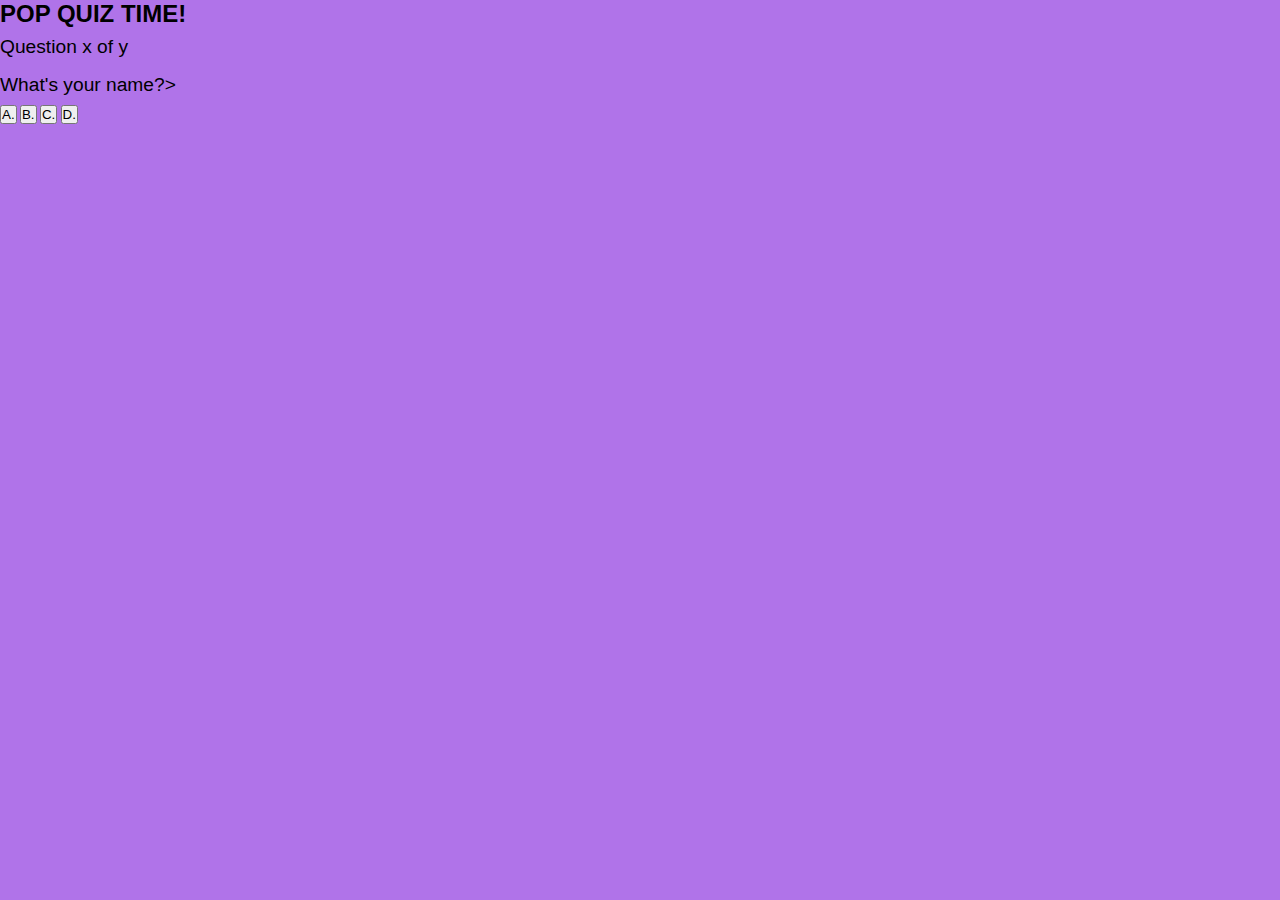
==== index.html @ e930bcf1 "changed the structure of the page and functionality of the quiz itself to an easier version for the " ====
<!DOCTYPE html>
<html lang="en">
<head>
    <meta charset="UTF-8">
    <meta http-equiv="X-UA-Compatible" content="IE=edge">
    <meta name="viewport" content="width=device-width, initial-scale=1.0">
    <script defer src="script.js"></script>
    <link rel="stylesheet" href="styles.css">
    <title>Quiz Challenge</title>
    
</head>
<body>
     <div class="container">
      <div class="quiz-box">
        <div id="quiz">
           <h1>POP QUIZ TIME!</h1>
           <div class="quiz-header">
            <p id="progress"> Question x of y</p>
            <p id="count-down"></p>
        </div>
        <p id="question"></p>
        
        <div class="buttons">
        <p id="question">What's your name?></p>  
         <button class="btn" id="btn0">
            A. <span id="choice0"></span>
         </button>
         <button class="btn" id="btn1">
            B. <span id="choice0"></span>
         </button>
         <button class="btn" id="btn2">
            C. <span id="choice0"></span>
         </button>
         <button class="btn" id="btn3">
            D. <span id="choice0"></span>
         </button>
     </div>
       
       
       
       
       
</body>
</html>
---- styles.css ----
* {
    margin: 0;
    padding:0;
    box-sizing:border-box;
}

html {
    font-size: 12px;
}

body {
    font-family: 'Franklin Gothic Medium', 'Arial Narrow', Arial, sans-serif;
    background-color: rgb(176, 115, 233);
}

p {
    font-size: 1.6rem;
    line-height: 2;
}

img {
    width: 100%;
}
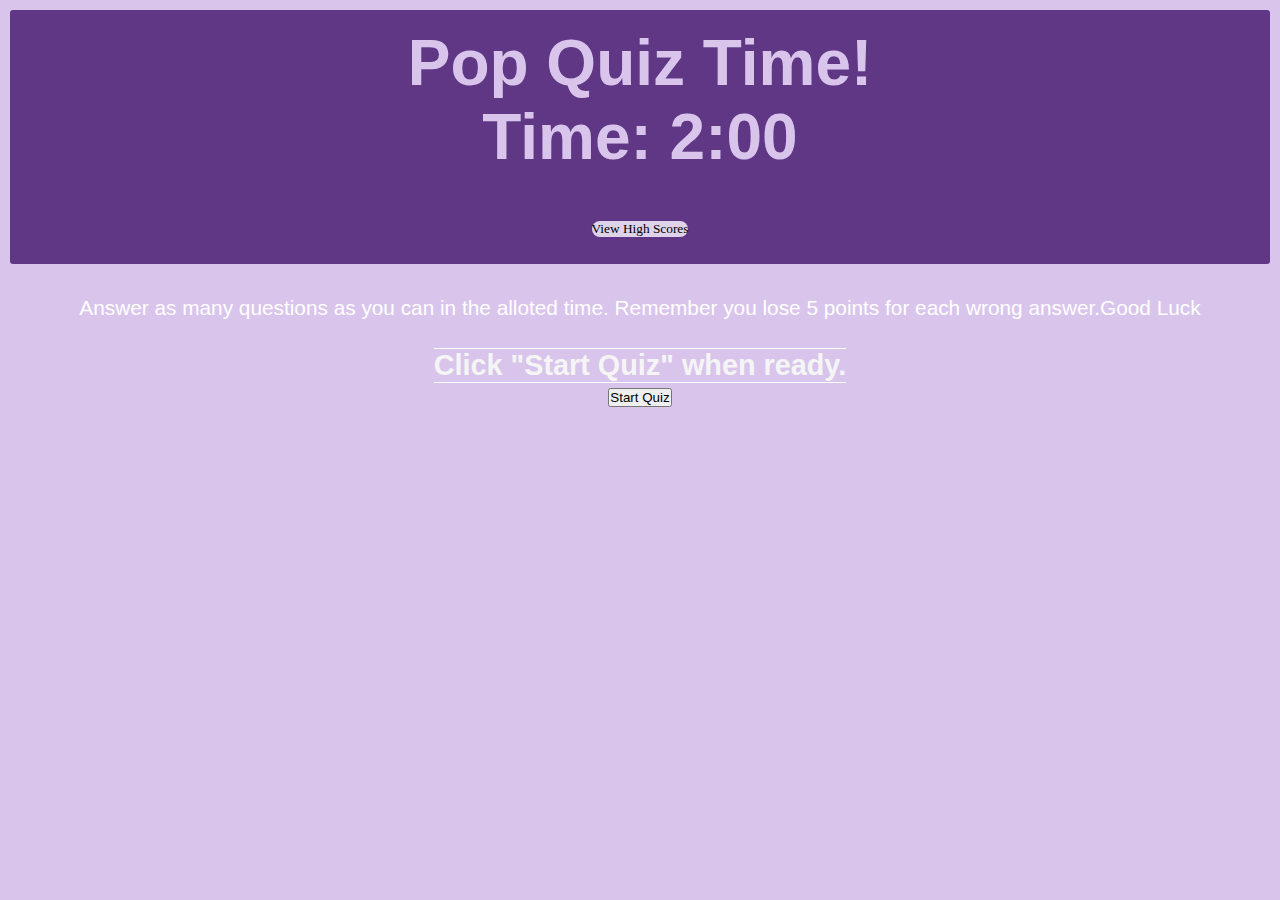
==== commit af005975: "rearranged the HTML, CSS and JS into workable categories. i.e quiz start,quiz, quiz end etc" ====
--- a/index.html
+++ b/index.html
@@ -1,44 +1,67 @@
 <!DOCTYPE html>
 <html lang="en">
-<head>
-    <meta charset="UTF-8">
-    <meta http-equiv="X-UA-Compatible" content="IE=edge">
-    <meta name="viewport" content="width=device-width, initial-scale=1.0">
-    <script defer src="script.js"></script>
-    <link rel="stylesheet" href="styles.css">
+  <head>
+    <meta charset="UTF-8" />
+    <meta name="viewport" content="width=device-width, initial-scale=1.0" />
+    <meta http-equiv="X-UA-Compatible" content="ie=edge" />
     <title>Quiz Challenge</title>
-    
-</head>
-<body>
-     <div class="container">
-      <div class="quiz-box">
-        <div id="quiz">
-           <h1>POP QUIZ TIME!</h1>
-           <div class="quiz-header">
-            <p id="progress"> Question x of y</p>
-            <p id="count-down"></p>
-        </div>
-        <p id="question"></p>
-        
-        <div class="buttons">
-        <p id="question">What's your name?></p>  
-         <button class="btn" id="btn0">
-            A. <span id="choice0"></span>
-         </button>
-         <button class="btn" id="btn1">
-            B. <span id="choice0"></span>
-         </button>
-         <button class="btn" id="btn2">
-            C. <span id="choice0"></span>
-         </button>
-         <button class="btn" id="btn3">
-            D. <span id="choice0"></span>
-         </button>
+
+    <link rel="stylesheet" href="./assets/styles.css" />
+   </head>
+ <body>
+
+   <!-- welcome page-->
+   <header>
+      <h1>Pop Quiz Time!
+         <div>
+            <p>Time: <span id="time-left">2:00</span></p>
+         <button class="btnHeader" id="view-high-scores">View High Scores</button>
+       
+      </h1>
      </div>
+      <p>Answer as many questions as you can in the alloted time. Remember you lose 5 points for each wrong answer.
+         <p>Good Luck
+    </p>
+   </p>
+   <header>
+  <div class="container">
+     <div class="wrapper">
+       <p id="questionDisplay">Click "Start Quiz" when ready.</p>
        
-       
-       
-       
-       
-</body>
-</html>+        <div id="start-screen" class="start">
+           <button id="start">Start Quiz</button>
+       </div> 
+      </div>
+     
+   </header>
+      <!--quiz page-->
+      
+      <div id="questions" class="hide">
+        <h2 id="question-title"></h2>
+        <div id="options" class="options">
+              
+             <button class="btn">option1</button>
+             <button class="btn">option2</button>
+             <button class="btn">option3</button>
+             <button class="btn">option4</button>
+            <button class="btn" id="submitScore">Submit</button>  
+      </div>
+        <div id="answerCorrectWrongGrid"></div>
+        <p id=answerCorrectWrong></p>
+   <!--quiz end page/enter initials/ score-->
+   <div id="end-screen" class="hide">
+     <div class="wrapper">
+        <h2>All done!</h2>
+        <p>Your final score is <span id="final-score"></span>.</p>
+        <p>
+          Enter initials: <input type="text" id="initials" max="4" />
+          <button id="submit">Submit</button>
+        </p>
+        <p id="finalScoreDisplay"></p>
+        <p id="enterInitials"></p>
+          <textarea id=enterInitialsTextArea></textarea>
+      </div>
+   </div> 
+    <script src="./assets/script.js"></script>
+  </body>
+</html>
--- a/assets/styles.css
+++ b/assets/styles.css
@@ -0,0 +1,406 @@
+
+/*body*/
+
+* {
+    margin: 0;
+    padding:0;
+    box-sizing:border-box;
+}
+
+html {
+    font-size: 16px;
+}
+
+body {
+    font-family: 'Franklin Gothic Medium', 'Arial Narrow', Arial, sans-serif;
+    background-color: rgb(217, 197, 236);
+    color: white;
+}
+/* welcome page */
+header {
+    display:flex;
+    flex-wrap: wrap;
+    font-size: 1.3rem;
+    justify-content: center;
+    align-items: center;
+    padding-top: 10px;
+    padding-left: 10px;
+    padding-right: 10px;
+    padding-left: 10px;
+    font-family: 'Franklin Gothic Medium', 'Arial Narrow', Arial, sans-serif;
+}
+
+.btnHeader {
+    border-radius: 20px;
+    background-color: rgb(223, 211, 235);
+    text-decoration: none;
+    border: 0;
+    outline: 0; 
+    font-family:'Times New Roman', Times, serif ;
+}
+
+.btnHeader:hover {
+ background-color: rgb(158, 94, 218);
+}
+.container {
+    max-width: 900px;
+    margin:0 auto;
+    padding: 0 2rem;
+    display: flex;
+    justify-content: center;
+    align-items: center;
+    height: 100px;
+}
+
+h1 {
+    background-color: rgb(95, 55, 133);
+    color: white;
+    font-size: 4rem;
+    text-align: center;
+    color:rgb(217, 197, 236);
+    padding: 1rem 0;
+    width: 100%;
+    margin-bottom: 2rem;
+    border-radius: 3px;
+}
+
+.container-header {
+    display: block;
+    justify-content: space-between;
+    align-items: center;
+}
+
+.header-progress {
+    color: white;
+    font-size: 1.6rem;
+    font-weight: 700;
+}
+
+.header-timer {
+     font-size: 1.6rem;
+     font-weight: 700;
+     background-color: rgb(112, 53, 168);
+     padding: 5px;
+     margin: 1px;
+     color: white;
+     border-radius: 3px;
+}
+
+/* quiz start*/
+
+.btn-grid {
+    display:grid;
+    grid-template-columns: repeat(2, auto);
+    gap: 10px;
+    margin: 20px 0;
+}
+
+.quiz-box {
+    width: 600px;
+    margin: 0 auto;
+    background-color:rgb(175, 128, 219);
+    padding: 1rem 5rem 5rem 5rem;
+    border: 3px solid rgba(150, 56, 150, 0.863);
+    border-radius: 5px;
+}
+
+#start-quiz {
+    grid-column: 2 / span 2;
+    grid-row: 5 / span 1;
+    padding: 10px 10px 10px 10px;
+    border-radius: 10%;
+    border: 0;
+    outline: 0; 
+    background-color: purple;
+    place-self: center;
+    color: white;
+    font-family: 'Merienda';font-size: 15px;
+}
+
+#questionDisplay {
+      font-size: 1.8rem;
+      font-weight: 600;
+      color:rgb(245, 245, 245);
+      border: 1px solid white;
+      border-width: 1px 0;
+}
+
+/* quiz questions page*/
+
+answer1 {
+    grid-column: 1 / span 2;
+    grid-row: 6 / span 1;
+    padding: 10px 10px 10px 10px;
+    border-radius: 10%;
+    border: 0;
+    outline: 0;
+    background-color: purple;
+    color: white;
+    font-family: 'Merienda';font-size: 15px;
+    margin-left: 25px;
+}
+
+#answer2 {
+    grid-column: 1 / span 2;
+    grid-row: 7 / span 1;
+    padding: 10px 10px 10px 10px;
+    border-radius: 10%;
+    border: 0;
+    outline: 0; 
+    background-color: purple;
+    color: white;
+    font-family: 'Merienda';font-size: 15px;
+    margin-left: 25px;
+    margin-left: 25px;
+
+}
+
+#answer3 {
+    grid-column: 1 / span 2;
+    grid-row: 8 / span 1;
+    padding: 10px 10px 10px 10px;
+    border-radius: 10%;
+    border: 0;
+    outline: 0; 
+    background-color: purple;
+    color: white;
+    font-family: 'Merienda';font-size: 15px;
+    margin-left: 25px;
+}
+
+#answer4 {
+    grid-column: 1 / span 2;
+    grid-row: 9 / span 1;
+    padding: 10px 10px 10px 10px;
+    border-radius: 10%;
+    border: 0;
+    outline: 0; 
+    background-color: purple;
+    color: white;
+    font-family: 'Merienda';font-size: 15px;
+    margin-left: 25px;
+}
+
+#answer1:hover{
+    
+    background-color: pink;
+     
+}
+
+#answer2:hover{
+    
+    background-color: pink;
+  
+}
+
+#answer3:hover{
+    
+    background-color: pink;
+  
+}
+
+#answer4:hover{
+    
+    background-color: pink;
+  
+}
+
+#submitScore:hover{
+    
+    background-color: pink;
+  
+}
+
+
+
+#answerCorrectWrongGrid {
+    
+    display: grid;
+    grid-template-columns: 4fr;  
+    grid-template-rows: repeat(2, 1fr); 
+    gap: 10px 10px; 
+    font-family: 'Merienda';font-size: 22px;
+
+}
+
+#answerCorrectWrong {
+    text-align: left;
+    grid-column: 1 / span 4;
+    grid-row: 1 / span 2;
+    
+
+/* quiz finished screen */
+
+#finalScoreDisplay {
+    grid-column: 1 / span 2;
+    grid-row: 6 / span 1;
+    font-size: 15px;
+}
+
+#enterintitials {
+    grid-column: 1 / span 1;
+    grid-row: 7 / span 1;
+    font-size: 15px;
+}
+
+#enterInitialsTextArea {
+    
+    grid-column: 2 / span 1;
+    grid-row: 7 / span 1;
+    font-size: 15px;
+    resize: none;
+    
+}
+
+#submitScore {
+    grid-column: 3 / span 1;
+    grid-row: 7 / span 1;
+    padding: 10px 10px 10px 10px;
+    border-radius: 10%;
+    border: 0;
+    outline: 0; /* Remove border around button */
+    background-color: purple;
+    color: white;
+    font-family: 'Merienda';font-size: 15px;
+}
+
+
+
+#
+}
+.buttons {
+    margin: 1.5rem  0 4rem 0;
+}
+
+.btn {
+    text-align: center;
+    justify-content: center;
+    background-color: white;
+    width: 100%;
+    font-size: 1.8rem;
+    color: black;
+    border: 1px solid black;
+    border-radius: 5px;
+    margin: 7px 0;
+    padding: 1rem;
+    outline: none;
+}
+
+.btn:hover {
+    cursor: pointer;
+    background-color:rgb(151, 73, 151);
+    color: white;
+}
+
+.btn:active {
+    background-color:rgb(90, 36, 90);
+}
+
+.score {
+    color: black;
+    text-align: center;
+    font-size: 2rem;
+    margin-bottom: 4rem;
+}
+
+.submit-score-btn {
+    background-color:rgb(90, 36, 90);
+}
+
+.quiz-repeat {
+    text-align: center;
+    margin: 0 auto;
+}
+
+
+.quiz-repeat {
+    font-size: 4.6rem;
+    font-weight: 600;
+    color: white;
+    text-decoration: none;
+    background-color: blueviolet;
+    padding: 1rem;border-radius: 5px;
+    transition: all .3s;
+}
+
+.quiz-repeat a:hover {
+    background-color: rgb(83, 47, 116);
+}
+
+.start {
+    display: flex;
+    font-size: 2.0rem;
+    font-weight: bold;
+    padding: 5px 10px;
+    justify-content: center;
+    text-align: center;
+  
+}
+
+.btn-start {
+    display: flex;
+    font-size: 30px;
+    font-weight: bold;
+    padding: 5px 10px;
+    justify-content: center;
+    text-align: center;
+}
+
+.start-btn:hover {
+    background-color: rgb(153, 69, 233);
+}
+
+.controls {
+    display: flex;
+    justify-content: center;
+    align-items: center;
+}
+
+.hide {
+    display: none;
+}
+
+.time {
+    position: right;
+    top: 10px;
+    right: 10px;
+  }
+  
+  .options {
+    text-align: center;
+    justify-content: center;
+    background-color: white;
+    width: 100%;
+    font-size: 1.8rem;
+    color: black;
+    border: 1px solid black;
+    border-radius: 5px;
+    margin: 7px 0;
+    padding: 1rem;
+    outline: none;
+}
+ 
+.questions-title {
+    background-color: rgb(95, 55, 133);
+    color: white;
+    font-size: 4rem;
+    text-align: center;
+    color:rgb(217, 197, 236);
+    padding: 1rem 0;
+    width: 100%;
+    margin-bottom: 2rem;
+    border-radius: 3px;
+}
+
+.submit-btn {
+    font-size: 30px;
+    font-weight: bold;
+    padding: 10px 20px;
+    justify-content: center;
+    text-align: center;
+}
+
+.wrapper {
+    justify-content: center;
+    text-align:center;
+}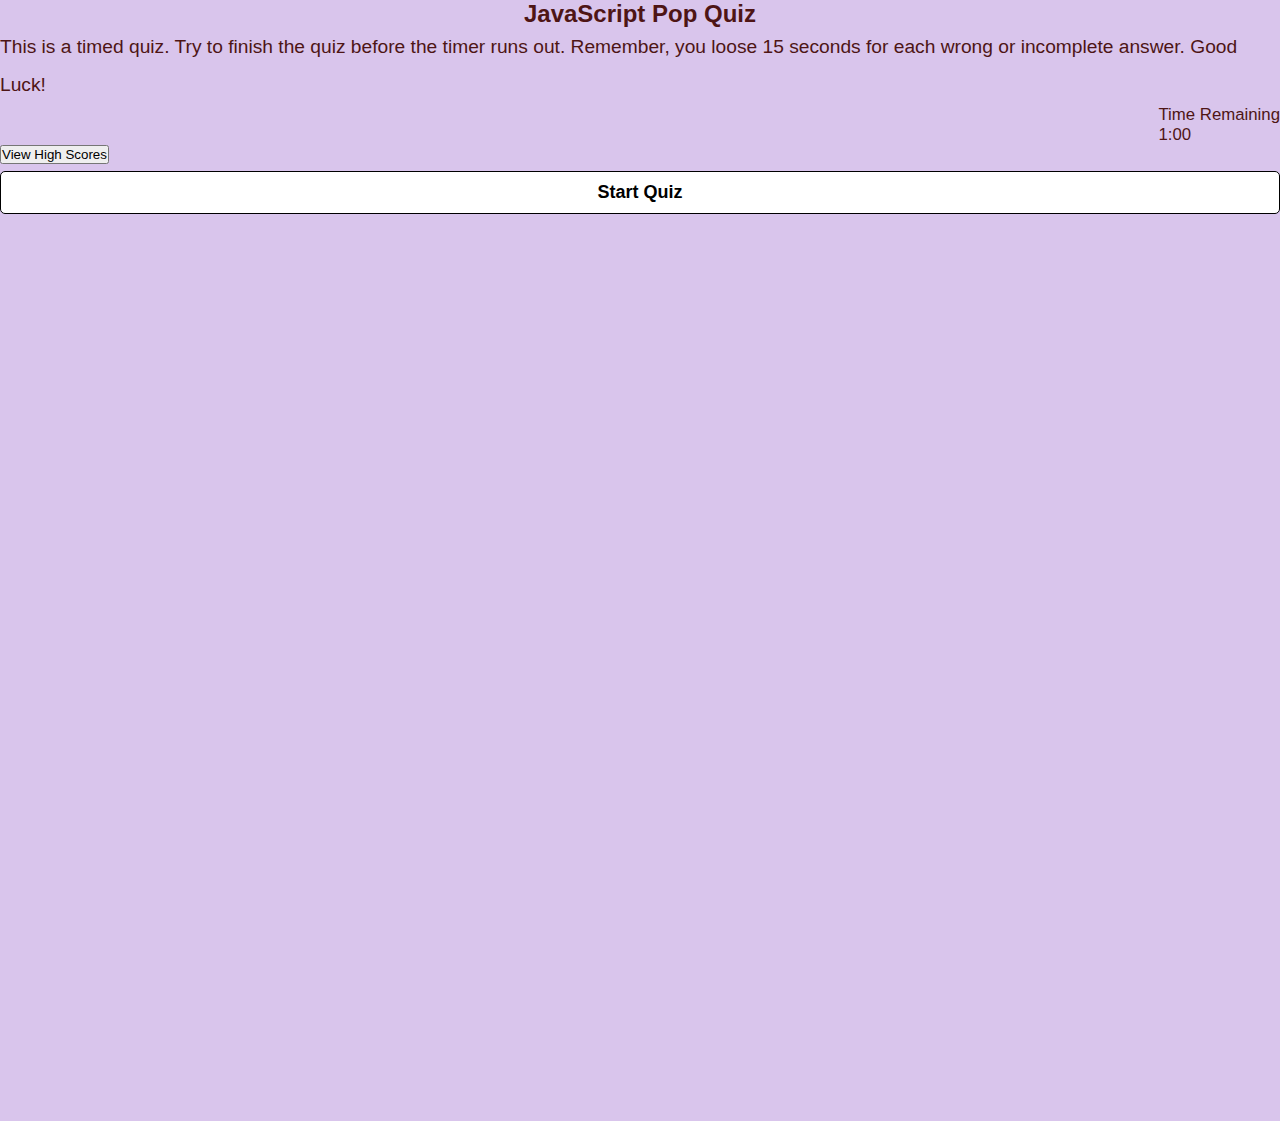
==== commit 3aa42641: "adjusted the code for the questions array, order and answer key, added alerts for both correct and a" ====
--- a/index.html
+++ b/index.html
@@ -1,67 +1,68 @@
 <!DOCTYPE html>
 <html lang="en">
-  <head>
-    <meta charset="UTF-8" />
-    <meta name="viewport" content="width=device-width, initial-scale=1.0" />
-    <meta http-equiv="X-UA-Compatible" content="ie=edge" />
-    <title>Quiz Challenge</title>
+<head>
+  <meta charset="UTF-8">
+  <meta http-equiv="X-UA-Compatible" content="IE=edge">
+  <meta name="viewport" content="width=device-width, initial-scale=1.0">
+  <title>JavaScript Quiz Challenge</title>
+  <link rel="stylesheet" href="./assets/styles.css">
+</head>
 
-    <link rel="stylesheet" href="./assets/styles.css" />
-   </head>
- <body>
-
-   <!-- welcome page-->
-   <header>
-      <h1>Pop Quiz Time!
-         <div>
-            <p>Time: <span id="time-left">2:00</span></p>
-         <button class="btnHeader" id="view-high-scores">View High Scores</button>
-       
-      </h1>
+<body>
+     <!--header of the quiz-->
+  <header> 
+    <h1>JavaScript Pop Quiz</h1>
+</header>      
+      <!--Welcome page-->
+      <div class="container-welcome"> 
+        <div class="wrapper">  
+      <p>This is a timed quiz. Try to finish the quiz before the timer runs out. Remember, you loose 15 seconds for each wrong or incomplete answer. Good Luck!</p>
+       <!-- timer and score count--> 
+   <div class="timer">
+    <div id="timer"> 
+      <p id="timer-clock">
+        <div class="timer-time-remaining">Time Remaining</div>
+       <div id="countdown-timer">1:00</div>
      </div>
-      <p>Answer as many questions as you can in the alloted time. Remember you lose 5 points for each wrong answer.
-         <p>Good Luck
-    </p>
-   </p>
-   <header>
-  <div class="container">
-     <div class="wrapper">
-       <p id="questionDisplay">Click "Start Quiz" when ready.</p>
-       
-        <div id="start-screen" class="start">
-           <button id="start">Start Quiz</button>
-       </div> 
+    </div>
+  </p>
+    <div class="wrapper">
+      <button class="btnHeader" id="save-high-scores">View High Scores</button>
+    <button id="start-btn" class="start-btn btn">Start Quiz</button>   
+  </div> 
+    </header>  
+     </h1>      
+        <!--questions part of the quiz-->
+<div class="container">
+  <div id="question-container" class="hide">
+    <div id="question">Question</div>
+    <div id="choices-button" class="btn-grid">
+         <button class="btn">choices 1</button>
+         <button class="btn">choices 2</button>
+         <button class="btn">choices 3</button>
+         <button class="btn">choices 4</button>
+     </div>    
+    </div>
+       <!--footer of the quiz box-->
+    <div id="controls" class="hide">  
+      <button id="start-btn" class="start-btn btn">Start Quiz</button>
+      <button id="next-btn" class="next">Next</button>
+      <button id="submit-btn" class="submit">Submit</button>
+       </div>
       </div>
-     
-   </header>
-      <!--quiz page-->
-      
-      <div id="questions" class="hide">
-        <h2 id="question-title"></h2>
-        <div id="options" class="options">
-              
-             <button class="btn">option1</button>
-             <button class="btn">option2</button>
-             <button class="btn">option3</button>
-             <button class="btn">option4</button>
-            <button class="btn" id="submitScore">Submit</button>  
-      </div>
-        <div id="answerCorrectWrongGrid"></div>
-        <p id=answerCorrectWrong></p>
-   <!--quiz end page/enter initials/ score-->
-   <div id="end-screen" class="hide">
-     <div class="wrapper">
-        <h2>All done!</h2>
-        <p>Your final score is <span id="final-score"></span>.</p>
-        <p>
-          Enter initials: <input type="text" id="initials" max="4" />
-          <button id="submit">Submit</button>
-        </p>
-        <p id="finalScoreDisplay"></p>
-        <p id="enterInitials"></p>
-          <textarea id=enterInitialsTextArea></textarea>
-      </div>
-   </div> 
-    <script src="./assets/script.js"></script>
-  </body>
-</html>
+    <!--End page / initials-->
+    <div id="end-screen" class="hide">
+      <div class="wrapper">
+         <h2>All done!</h2>
+         <p>Your final score is <span id="final-score"></span>.</p>
+         <p>Enter initials: <input type="text" id="initials" max="4" />
+           <button class="btn" id="submitScore">Submit</button>  
+         </p>
+         <p id="finalScoreDisplay"></p>
+         <p id="enterInitials"></p>
+           <textarea id=enterInitialsTextArea></textarea>
+       </div>
+    </div> 
+ <script src="assets/script.js"></script>
+</body>
+</html>--- a/assets/styles.css
+++ b/assets/styles.css
@@ -1,6 +1,3 @@
-
-/*body*/
-
 * {
     margin: 0;
     padding:0;
@@ -8,40 +5,26 @@
 }
 
 html {
-    font-size: 16px;
+    font-size: 12px;
 }
 
 body {
     font-family: 'Franklin Gothic Medium', 'Arial Narrow', Arial, sans-serif;
     background-color: rgb(217, 197, 236);
-    color: white;
-}
-/* welcome page */
-header {
-    display:flex;
-    flex-wrap: wrap;
-    font-size: 1.3rem;
+    color: rgb(78, 21, 21);
     justify-content: center;
     align-items: center;
-    padding-top: 10px;
-    padding-left: 10px;
-    padding-right: 10px;
-    padding-left: 10px;
-    font-family: 'Franklin Gothic Medium', 'Arial Narrow', Arial, sans-serif;
 }
 
-.btnHeader {
-    border-radius: 20px;
-    background-color: rgb(223, 211, 235);
-    text-decoration: none;
-    border: 0;
-    outline: 0; 
-    font-family:'Times New Roman', Times, serif ;
+p {
+    font-size: 1.6rem;
+    line-height: 2;
 }
 
-.btnHeader:hover {
- background-color: rgb(158, 94, 218);
+img {
+    width: 100%;
 }
+
 .container {
     max-width: 900px;
     margin:0 auto;
@@ -49,50 +32,7 @@
     display: flex;
     justify-content: center;
     align-items: center;
-    height: 100px;
-}
-
-h1 {
-    background-color: rgb(95, 55, 133);
-    color: white;
-    font-size: 4rem;
-    text-align: center;
-    color:rgb(217, 197, 236);
-    padding: 1rem 0;
-    width: 100%;
-    margin-bottom: 2rem;
-    border-radius: 3px;
-}
-
-.container-header {
-    display: block;
-    justify-content: space-between;
-    align-items: center;
-}
-
-.header-progress {
-    color: white;
-    font-size: 1.6rem;
-    font-weight: 700;
-}
-
-.header-timer {
-     font-size: 1.6rem;
-     font-weight: 700;
-     background-color: rgb(112, 53, 168);
-     padding: 5px;
-     margin: 1px;
-     color: white;
-     border-radius: 3px;
-}
-
-/* quiz start*/
-
-.btn-grid {
-    display:grid;
-    grid-template-columns: repeat(2, auto);
-    gap: 10px;
-    margin: 20px 0;
+    height: 100vh;
 }
 
 .quiz-box {
@@ -104,20 +44,41 @@
     border-radius: 5px;
 }
 
-#start-quiz {
-    grid-column: 2 / span 2;
-    grid-row: 5 / span 1;
-    padding: 10px 10px 10px 10px;
-    border-radius: 10%;
-    border: 0;
-    outline: 0; 
-    background-color: purple;
-    place-self: center;
-    color: white;
-    font-family: 'Merienda';font-size: 15px;
+.quiz-box h1 {
+    background-color: rgb(95, 55, 133);
+    color: rgb(184, 52, 52);
+    font-size: 4rem;
+    text-align: center;
+    color:rgb(60, 32, 85);
+    padding: 1rem 0;
+    width: 100%;
+    margin-bottom: 2rem;
+    border-radius: 3px;
 }
 
-#questionDisplay {
+header h1{
+    display: flex;
+    justify-content: center;
+    align-items: center;
+}
+
+.quiz-header #progress {
+    color: rgb(131, 37, 37);
+    font-size: 1.6rem;
+    font-weight: 700;
+}
+
+.quiz-header #count-down {
+     font-size: 1.6rem;
+     font-weight: 700;
+     background-color: rgb(112, 53, 168);
+     padding: 5px;
+     margin: 1px;
+     color: rgb(172, 154, 154);
+     border-radius: 3px;
+}
+
+.quiz-box #question {
       font-size: 1.8rem;
       font-weight: 600;
       color:rgb(245, 245, 245);
@@ -125,157 +86,13 @@
       border-width: 1px 0;
 }
 
-/* quiz questions page*/
-
-answer1 {
-    grid-column: 1 / span 2;
-    grid-row: 6 / span 1;
-    padding: 10px 10px 10px 10px;
-    border-radius: 10%;
-    border: 0;
-    outline: 0;
-    background-color: purple;
-    color: white;
-    font-family: 'Merienda';font-size: 15px;
-    margin-left: 25px;
-}
-
-#answer2 {
-    grid-column: 1 / span 2;
-    grid-row: 7 / span 1;
-    padding: 10px 10px 10px 10px;
-    border-radius: 10%;
-    border: 0;
-    outline: 0; 
-    background-color: purple;
-    color: white;
-    font-family: 'Merienda';font-size: 15px;
-    margin-left: 25px;
-    margin-left: 25px;
-
-}
-
-#answer3 {
-    grid-column: 1 / span 2;
-    grid-row: 8 / span 1;
-    padding: 10px 10px 10px 10px;
-    border-radius: 10%;
-    border: 0;
-    outline: 0; 
-    background-color: purple;
-    color: white;
-    font-family: 'Merienda';font-size: 15px;
-    margin-left: 25px;
-}
-
-#answer4 {
-    grid-column: 1 / span 2;
-    grid-row: 9 / span 1;
-    padding: 10px 10px 10px 10px;
-    border-radius: 10%;
-    border: 0;
-    outline: 0; 
-    background-color: purple;
-    color: white;
-    font-family: 'Merienda';font-size: 15px;
-    margin-left: 25px;
-}
-
-#answer1:hover{
-    
-    background-color: pink;
-     
-}
-
-#answer2:hover{
-    
-    background-color: pink;
-  
-}
-
-#answer3:hover{
-    
-    background-color: pink;
-  
-}
-
-#answer4:hover{
-    
-    background-color: pink;
-  
-}
-
-#submitScore:hover{
-    
-    background-color: pink;
-  
-}
-
-
-
-#answerCorrectWrongGrid {
-    
-    display: grid;
-    grid-template-columns: 4fr;  
-    grid-template-rows: repeat(2, 1fr); 
-    gap: 10px 10px; 
-    font-family: 'Merienda';font-size: 22px;
-
-}
-
-#answerCorrectWrong {
-    text-align: left;
-    grid-column: 1 / span 4;
-    grid-row: 1 / span 2;
-    
-
-/* quiz finished screen */
-
-#finalScoreDisplay {
-    grid-column: 1 / span 2;
-    grid-row: 6 / span 1;
-    font-size: 15px;
-}
-
-#enterintitials {
-    grid-column: 1 / span 1;
-    grid-row: 7 / span 1;
-    font-size: 15px;
-}
-
-#enterInitialsTextArea {
-    
-    grid-column: 2 / span 1;
-    grid-row: 7 / span 1;
-    font-size: 15px;
-    resize: none;
-    
-}
-
-#submitScore {
-    grid-column: 3 / span 1;
-    grid-row: 7 / span 1;
-    padding: 10px 10px 10px 10px;
-    border-radius: 10%;
-    border: 0;
-    outline: 0; /* Remove border around button */
-    background-color: purple;
-    color: white;
-    font-family: 'Merienda';font-size: 15px;
-}
-
-
-
-#
-}
 .buttons {
     margin: 1.5rem  0 4rem 0;
 }
 
 .btn {
-    text-align: center;
-    justify-content: center;
-    background-color: white;
+    text-align: left;
+    background-color: rgb(255, 255, 255);
     width: 100%;
     font-size: 1.8rem;
     color: black;
@@ -288,7 +105,7 @@
 
 .btn:hover {
     cursor: pointer;
-    background-color:rgb(151, 73, 151);
+    background-color:rgb(170, 88, 170);
     color: white;
 }
 
@@ -296,15 +113,11 @@
     background-color:rgb(90, 36, 90);
 }
 
-.score {
+#score {
     color: black;
     text-align: center;
     font-size: 2rem;
     margin-bottom: 4rem;
-}
-
-.submit-score-btn {
-    background-color:rgb(90, 36, 90);
 }
 
 .quiz-repeat {
@@ -327,80 +140,35 @@
     background-color: rgb(83, 47, 116);
 }
 
-.start {
-    display: flex;
-    font-size: 2.0rem;
+.start-btn {
+    font-size: 1.5rem;
     font-weight: bold;
-    padding: 5px 10px;
-    justify-content: center;
+    padding: 10px 20px;
+    justify-content: center; 
     text-align: center;
-  
+}
+.hide {
+    display: none;
 }
 
-.btn-start {
-    display: flex;
-    font-size: 30px;
-    font-weight: bold;
-    padding: 5px 10px;
+head {
     justify-content: center;
-    text-align: center;
+
 }
 
-.start-btn:hover {
-    background-color: rgb(153, 69, 233);
+.timer {
+    font-size: 1.4rem;
+    display: flex;
+    justify-content: flex-end;
+}
+
+.question-title {
+    font-size: 2rem;
+    
 }
 
 .controls {
     display: flex;
     justify-content: center;
     align-items: center;
-}
-
-.hide {
-    display: none;
-}
-
-.time {
-    position: right;
-    top: 10px;
-    right: 10px;
-  }
-  
-  .options {
-    text-align: center;
-    justify-content: center;
-    background-color: white;
-    width: 100%;
-    font-size: 1.8rem;
-    color: black;
-    border: 1px solid black;
-    border-radius: 5px;
-    margin: 7px 0;
-    padding: 1rem;
-    outline: none;
-}
- 
-.questions-title {
-    background-color: rgb(95, 55, 133);
-    color: white;
-    font-size: 4rem;
-    text-align: center;
-    color:rgb(217, 197, 236);
-    padding: 1rem 0;
-    width: 100%;
-    margin-bottom: 2rem;
-    border-radius: 3px;
-}
-
-.submit-btn {
-    font-size: 30px;
-    font-weight: bold;
-    padding: 10px 20px;
-    justify-content: center;
-    text-align: center;
-}
-
-.wrapper {
-    justify-content: center;
-    text-align:center;
 }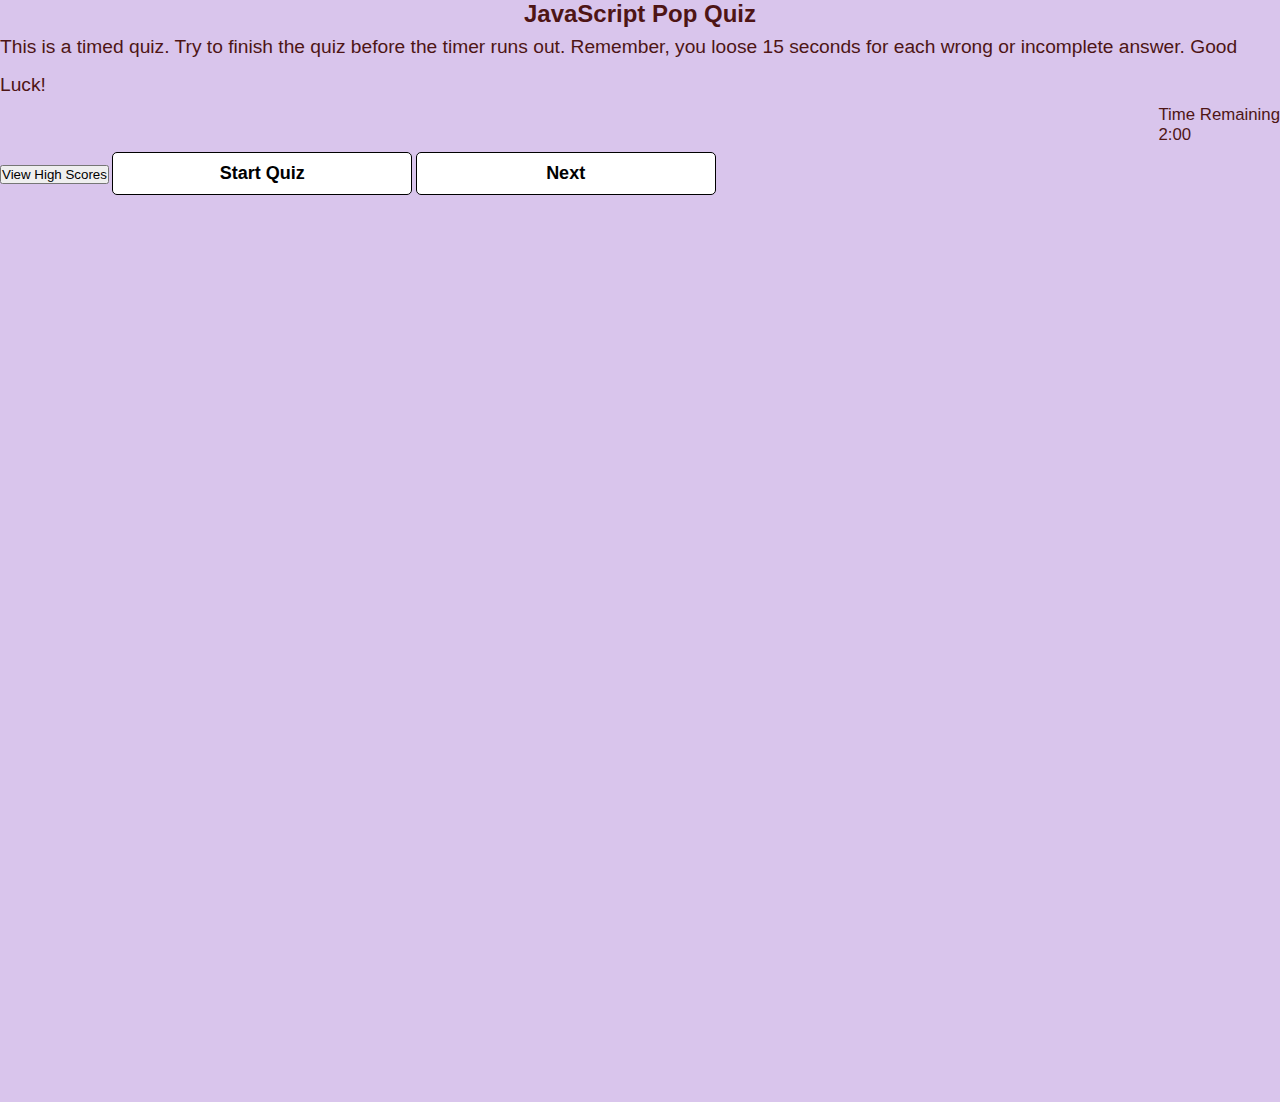
==== commit 6267f7f6: "fixed the timer and questions issues" ====
--- a/index.html
+++ b/index.html
@@ -22,13 +22,14 @@
     <div id="timer"> 
       <p id="timer-clock">
         <div class="timer-time-remaining">Time Remaining</div>
-       <div id="countdown-timer">1:00</div>
+       <div id="countdown-timer">2:00</div>
      </div>
     </div>
   </p>
     <div class="wrapper">
       <button class="btnHeader" id="save-high-scores">View High Scores</button>
-    <button id="start-btn" class="start-btn btn">Start Quiz</button>   
+    <button id="start-btn" class="start-btn btn">Start Quiz</button>
+    <button id="next-btn" class="next-btn btn">Next</button>   
   </div> 
     </header>  
      </h1>      
--- a/assets/styles.css
+++ b/assets/styles.css
@@ -141,12 +141,25 @@
 }
 
 .start-btn {
+    width: 300px;
     font-size: 1.5rem;
     font-weight: bold;
     padding: 10px 20px;
     justify-content: center; 
     text-align: center;
+    align-items: center;
 }
+
+.next-btn {
+    width: 300px;
+    font-size: 1.5rem;
+    font-weight: bold;
+    padding: 10px 20px;
+    justify-content: center; 
+    text-align: center;
+    align-items: center;
+}
+
 .hide {
     display: none;
 }
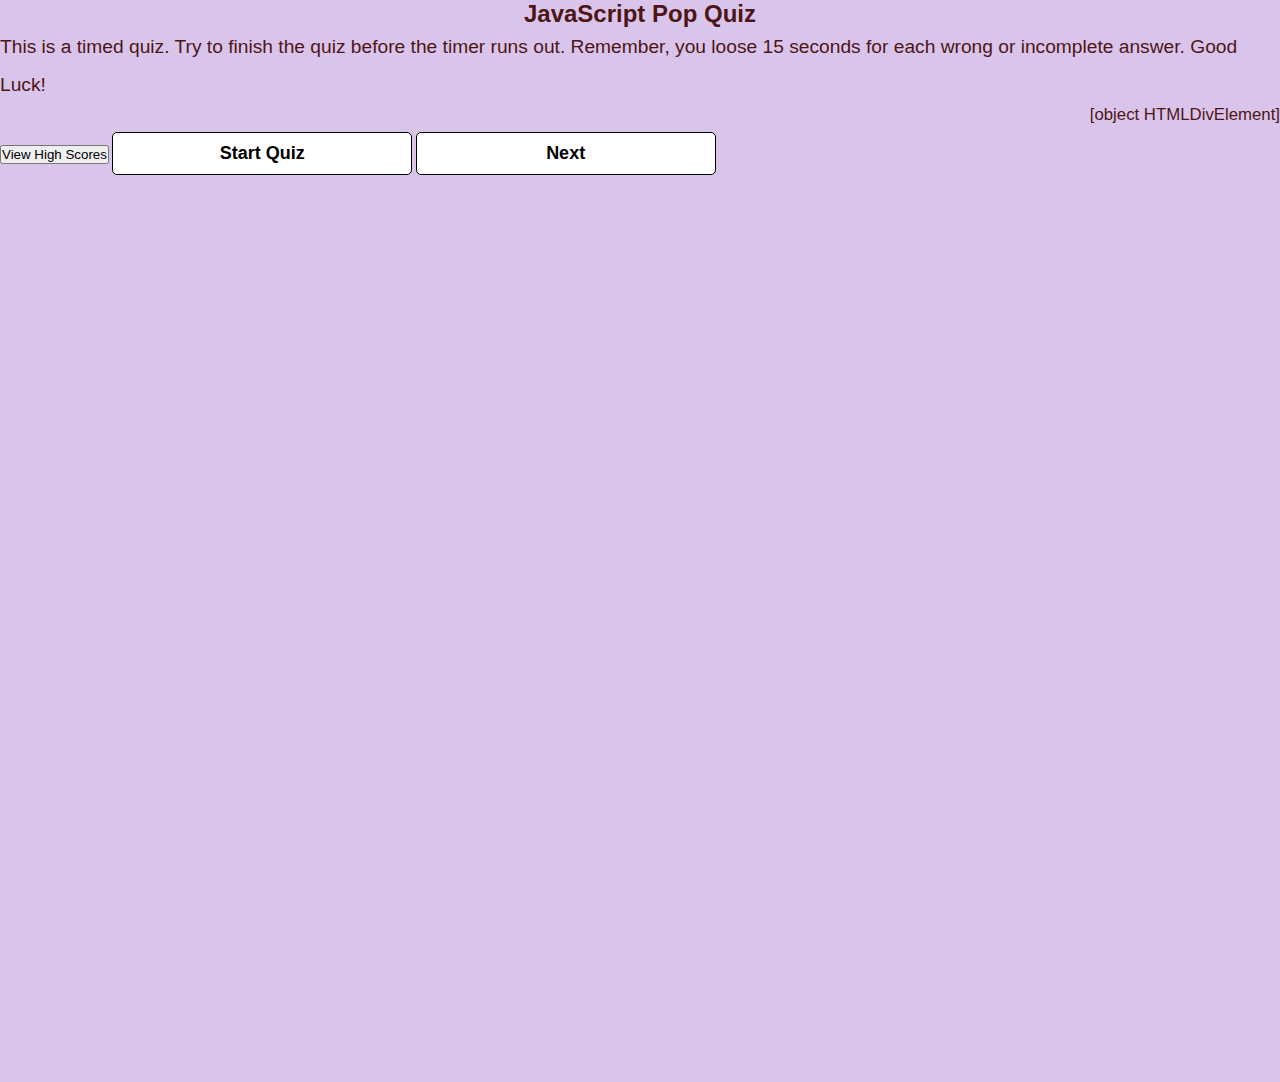
==== commit 2a4ad641: "worked on error code correction" ====
--- a/index.html
+++ b/index.html
@@ -20,9 +20,9 @@
        <!-- timer and score count--> 
    <div class="timer">
     <div id="timer"> 
-      <p id="timer-clock">
-        <div class="timer-time-remaining">Time Remaining</div>
-       <div id="countdown-timer">2:00</div>
+      <p id="timer">
+        <div class="timer">Time Remaining</div>
+       <div id="timer">1:00</div>
      </div>
     </div>
   </p>
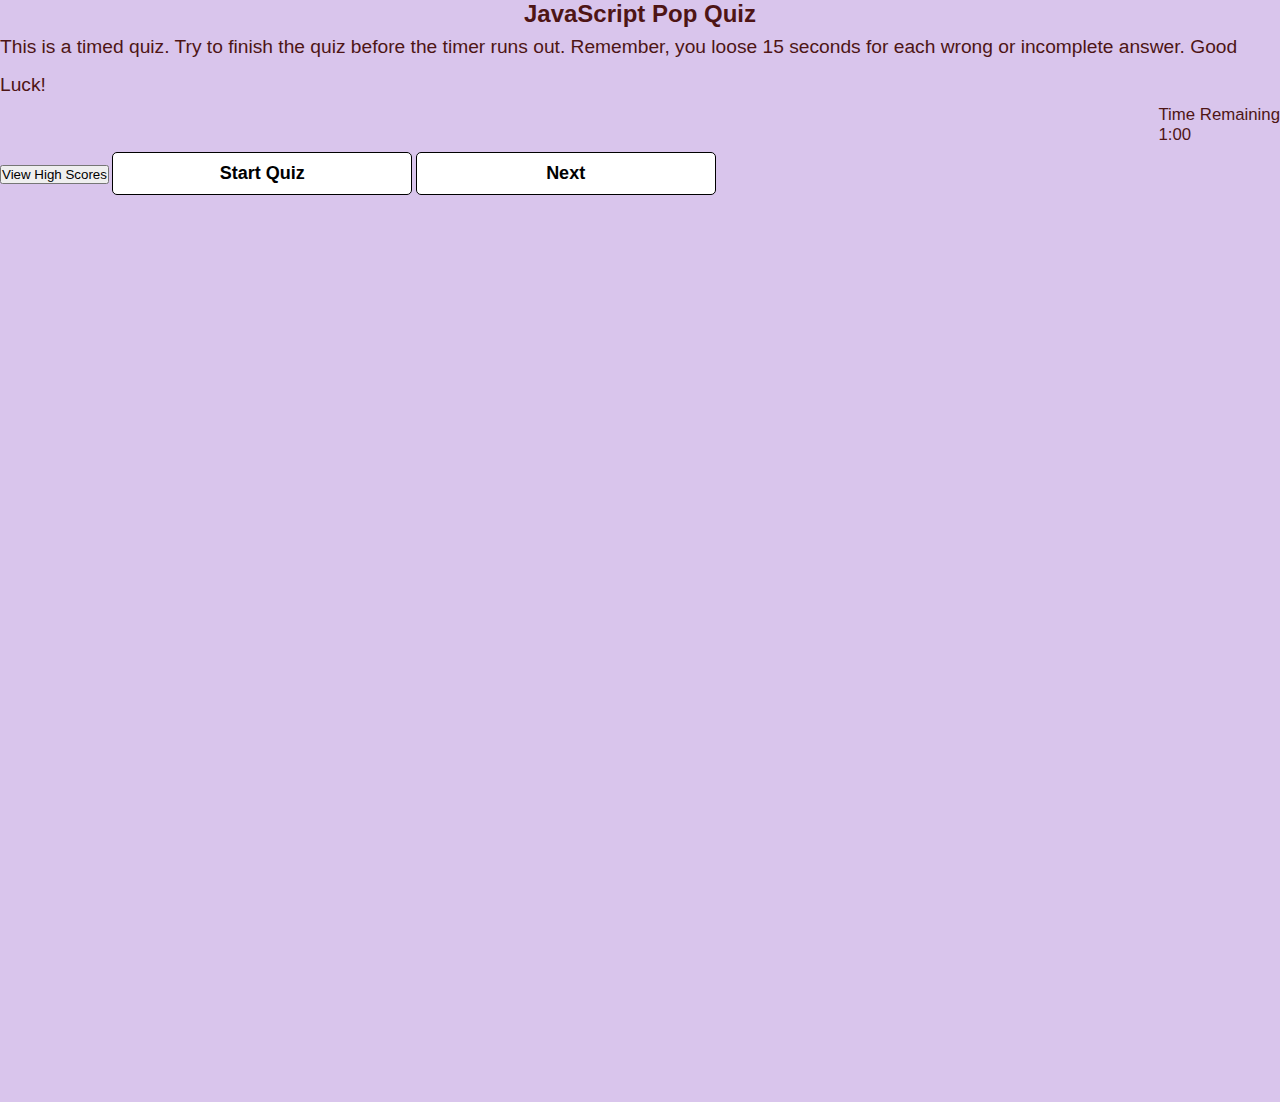
==== commit 13bdd32e: "error correction" ====
--- a/index.html
+++ b/index.html
@@ -20,9 +20,9 @@
        <!-- timer and score count--> 
    <div class="timer">
     <div id="timer"> 
-      <p id="timer">
-        <div class="timer">Time Remaining</div>
-       <div id="timer">1:00</div>
+      <p id="time-Left">
+        <div class="time-Remaining">Time Remaining</div>
+       <div id="time-Remaining">1:00</div>
      </div>
     </div>
   </p>
@@ -36,14 +36,16 @@
         <!--questions part of the quiz-->
 <div class="container">
   <div id="question-container" class="hide">
-    <div id="question">Question</div>
+    <div id="questions">Question</div>
     <div id="choices-button" class="btn-grid">
+    <!--<div id="answer" class="answer-button"> --> 
          <button class="btn">choices 1</button>
          <button class="btn">choices 2</button>
          <button class="btn">choices 3</button>
          <button class="btn">choices 4</button>
-     </div>    
-    </div>
+      </div>    
+     </div>
+  </div>
        <!--footer of the quiz box-->
     <div id="controls" class="hide">  
       <button id="start-btn" class="start-btn btn">Start Quiz</button>
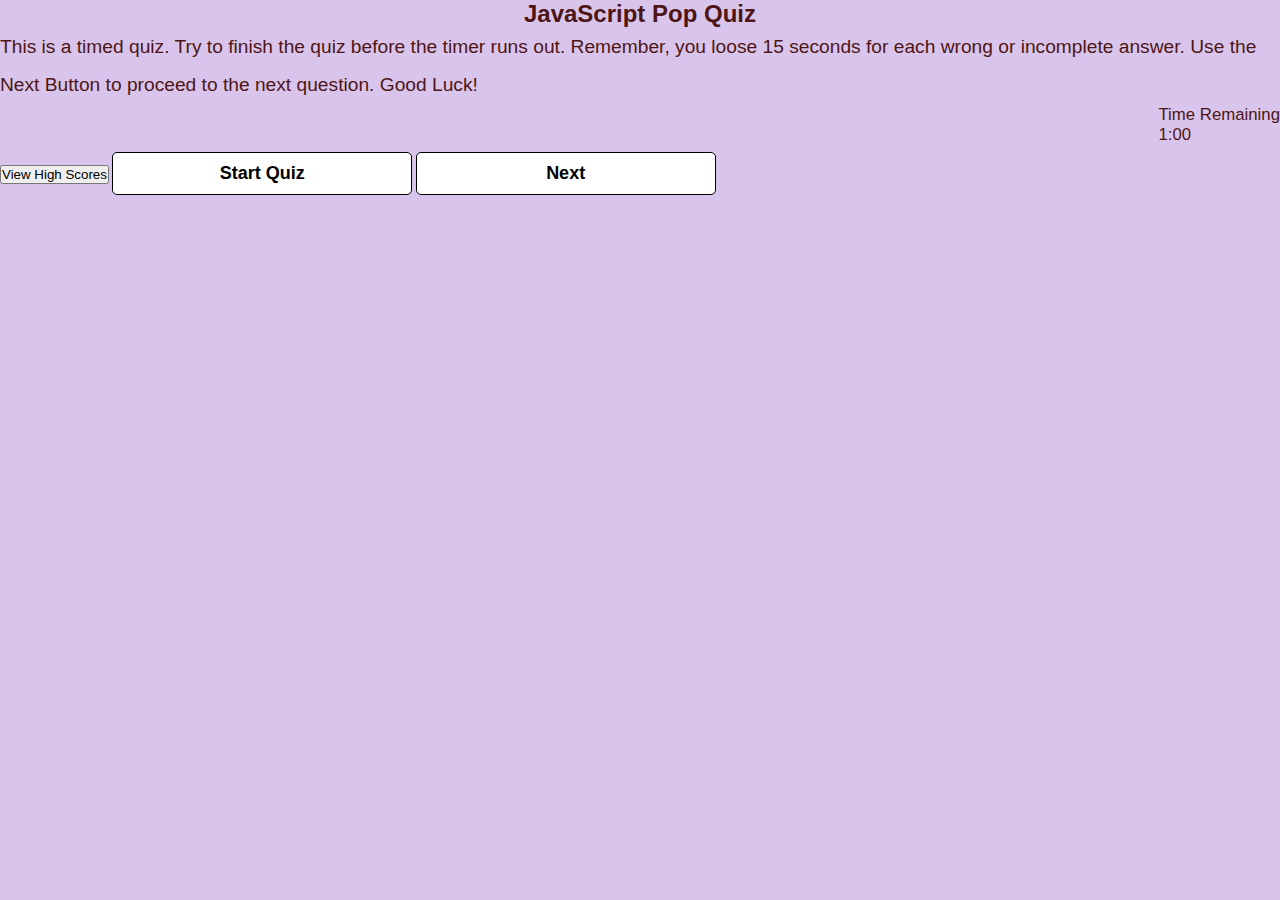
==== commit d6ab07b7: "Updated the ReadMe file" ====
--- a/index.html
+++ b/index.html
@@ -5,7 +5,7 @@
   <meta http-equiv="X-UA-Compatible" content="IE=edge">
   <meta name="viewport" content="width=device-width, initial-scale=1.0">
   <title>JavaScript Quiz Challenge</title>
-  <link rel="stylesheet" href="./assets/styles.css">
+  <link rel="stylesheet" href="./assets/css/styles.css">
 </head>
 
 <body>
@@ -16,7 +16,7 @@
       <!--Welcome page-->
       <div class="container-welcome"> 
         <div class="wrapper">  
-      <p>This is a timed quiz. Try to finish the quiz before the timer runs out. Remember, you loose 15 seconds for each wrong or incomplete answer. Good Luck!</p>
+      <p>This is a timed quiz. Try to finish the quiz before the timer runs out. Remember, you loose 15 seconds for each wrong or incomplete answer. Use the Next Button to proceed to the next question. Good Luck!</p>
        <!-- timer and score count--> 
    <div class="timer">
     <div id="timer"> 
@@ -34,9 +34,9 @@
     </header>  
      </h1>      
         <!--questions part of the quiz-->
-<div class="container">
+
   <div id="question-container" class="hide">
-    <div id="questions">Question</div>
+    <div id="question">Question</div>
     <div id="choices-button" class="btn-grid">
     <!--<div id="answer" class="answer-button"> --> 
          <button class="btn">choices 1</button>
@@ -45,7 +45,7 @@
          <button class="btn">choices 4</button>
       </div>    
      </div>
-  </div>
+  
        <!--footer of the quiz box-->
     <div id="controls" class="hide">  
       <button id="start-btn" class="start-btn btn">Start Quiz</button>
@@ -59,13 +59,28 @@
          <h2>All done!</h2>
          <p>Your final score is <span id="final-score"></span>.</p>
          <p>Enter initials: <input type="text" id="initials" max="4" />
-           <button class="btn" id="submitScore">Submit</button>  
+           <button class="btn" id="btnSubmitScore" <a href="highscores.html">Submit</a></button>  
          </p>
          <p id="finalScoreDisplay"></p>
          <p id="enterInitials"></p>
            <textarea id=enterInitialsTextArea></textarea>
        </div>
     </div> 
+
+    <!--highscores-->
+    <!--<div id="highScores" class="pl-5 ml-4 pt-5 justify-content-center font-weight-bold" style="display: none;">
+      <h2 class="font-weight-bold pt-2 pb-3 mb-2">High Scores</h2>                   
+      <div id="listOfHighScores" class="list-group list-group-flush pt-2 pb-3 mb-2"></div>
+      <p>
+          <button type="submit" class="btn btn-transparent mt-3 mr-3" id="goBackBtn">Go Back</button>
+          <button type="submit" class="btn btn-transparent mt-3" id="clearHighScoreBtn">Clear High Scores</button>
+      </p>
+      
+  </div>
+</main>
+<div class="col-md-2"></div>
+</div>
+</div>>-->
  <script src="assets/script.js"></script>
 </body>
 </html>--- a/assets/css/styles.css
+++ b/assets/css/styles.css
@@ -0,0 +1,187 @@
+* {
+    margin: 0;
+    padding:0;
+    box-sizing:border-box;
+}
+
+html {
+    font-size: 12px;
+}
+
+body {
+    font-family: 'Franklin Gothic Medium', 'Arial Narrow', Arial, sans-serif;
+    background-color: rgb(217, 197, 236);
+    color: rgb(78, 21, 21);
+    justify-content: center;
+    align-items: center;
+}
+
+p {
+    font-size: 1.6rem;
+    line-height: 2;
+}
+
+img {
+    width: 100%;
+}
+
+.container {
+    max-width: 900px;
+    margin:0 auto;
+    padding: 0 2rem;
+    display: flex;
+    justify-content: center;
+    align-items: center;
+    height: 100vh;
+}
+
+.quiz-box {
+    width: 600px;
+    margin: 0 auto;
+    background-color:rgb(175, 128, 219);
+    padding: 1rem 5rem 5rem 5rem;
+    border: 3px solid rgba(150, 56, 150, 0.863);
+    border-radius: 5px;
+}
+
+.quiz-box h1 {
+    background-color: rgb(95, 55, 133);
+    color: rgb(184, 52, 52);
+    font-size: 4rem;
+    text-align: center;
+    color:rgb(60, 32, 85);
+    padding: 1rem 0;
+    width: 100%;
+    margin-bottom: 2rem;
+    border-radius: 3px;
+}
+
+header h1{
+    display: flex;
+    justify-content: center;
+    align-items: center;
+}
+
+.quiz-header #progress {
+    color: rgb(131, 37, 37);
+    font-size: 1.6rem;
+    font-weight: 700;
+}
+
+.quiz-header #count-down {
+     font-size: 1.6rem;
+     font-weight: 700;
+     background-color: rgb(112, 53, 168);
+     padding: 5px;
+     margin: 1px;
+     color: rgb(172, 154, 154);
+     border-radius: 3px;
+}
+
+.quiz-box #question {
+      font-size: 1.8rem;
+      font-weight: 600;
+      color:rgb(245, 245, 245);
+      border: 1px solid white;
+      border-width: 1px 0;
+}
+
+.buttons {
+    margin: 1.5rem  0 4rem 0;
+}
+
+.btn {
+    text-align: left;
+    background-color: rgb(255, 255, 255);
+    width: 100%;
+    font-size: 1.8rem;
+    color: black;
+    border: 1px solid black;
+    border-radius: 5px;
+    margin: 7px 0;
+    padding: 1rem;
+    outline: none;
+}
+
+.btn:hover {
+    cursor: pointer;
+    background-color:rgb(170, 88, 170);
+    color: white;
+}
+
+.btn:active {
+    background-color:rgb(90, 36, 90);
+}
+
+#score {
+    color: black;
+    text-align: center;
+    font-size: 2rem;
+    margin-bottom: 4rem;
+}
+
+.quiz-repeat {
+    text-align: center;
+    margin: 0 auto;
+}
+
+
+.quiz-repeat {
+    font-size: 4.6rem;
+    font-weight: 600;
+    color: white;
+    text-decoration: none;
+    background-color: blueviolet;
+    padding: 1rem;border-radius: 5px;
+    transition: all .3s;
+}
+
+.quiz-repeat a:hover {
+    background-color: rgb(83, 47, 116);
+}
+
+.start-btn {
+    width: 300px;
+    font-size: 1.5rem;
+    font-weight: bold;
+    padding: 10px 20px;
+    justify-content: center; 
+    text-align: center;
+    align-items: center;
+}
+
+.next-btn {
+    width: 300px;
+    font-size: 1.5rem;
+    font-weight: bold;
+    padding: 10px 20px;
+    justify-content: center; 
+    text-align: center;
+    align-items: center;
+}
+
+.hide {
+    display: none;
+}
+
+head {
+    justify-content: center;
+
+}
+
+.timer {
+    font-size: 1.4rem;
+    display: flex;
+    justify-content: flex-end;
+}
+
+.question-title {
+    font-size: 2rem;
+    
+}
+
+.controls {
+    display: flex;
+    justify-content: center;
+    align-items: center;
+}